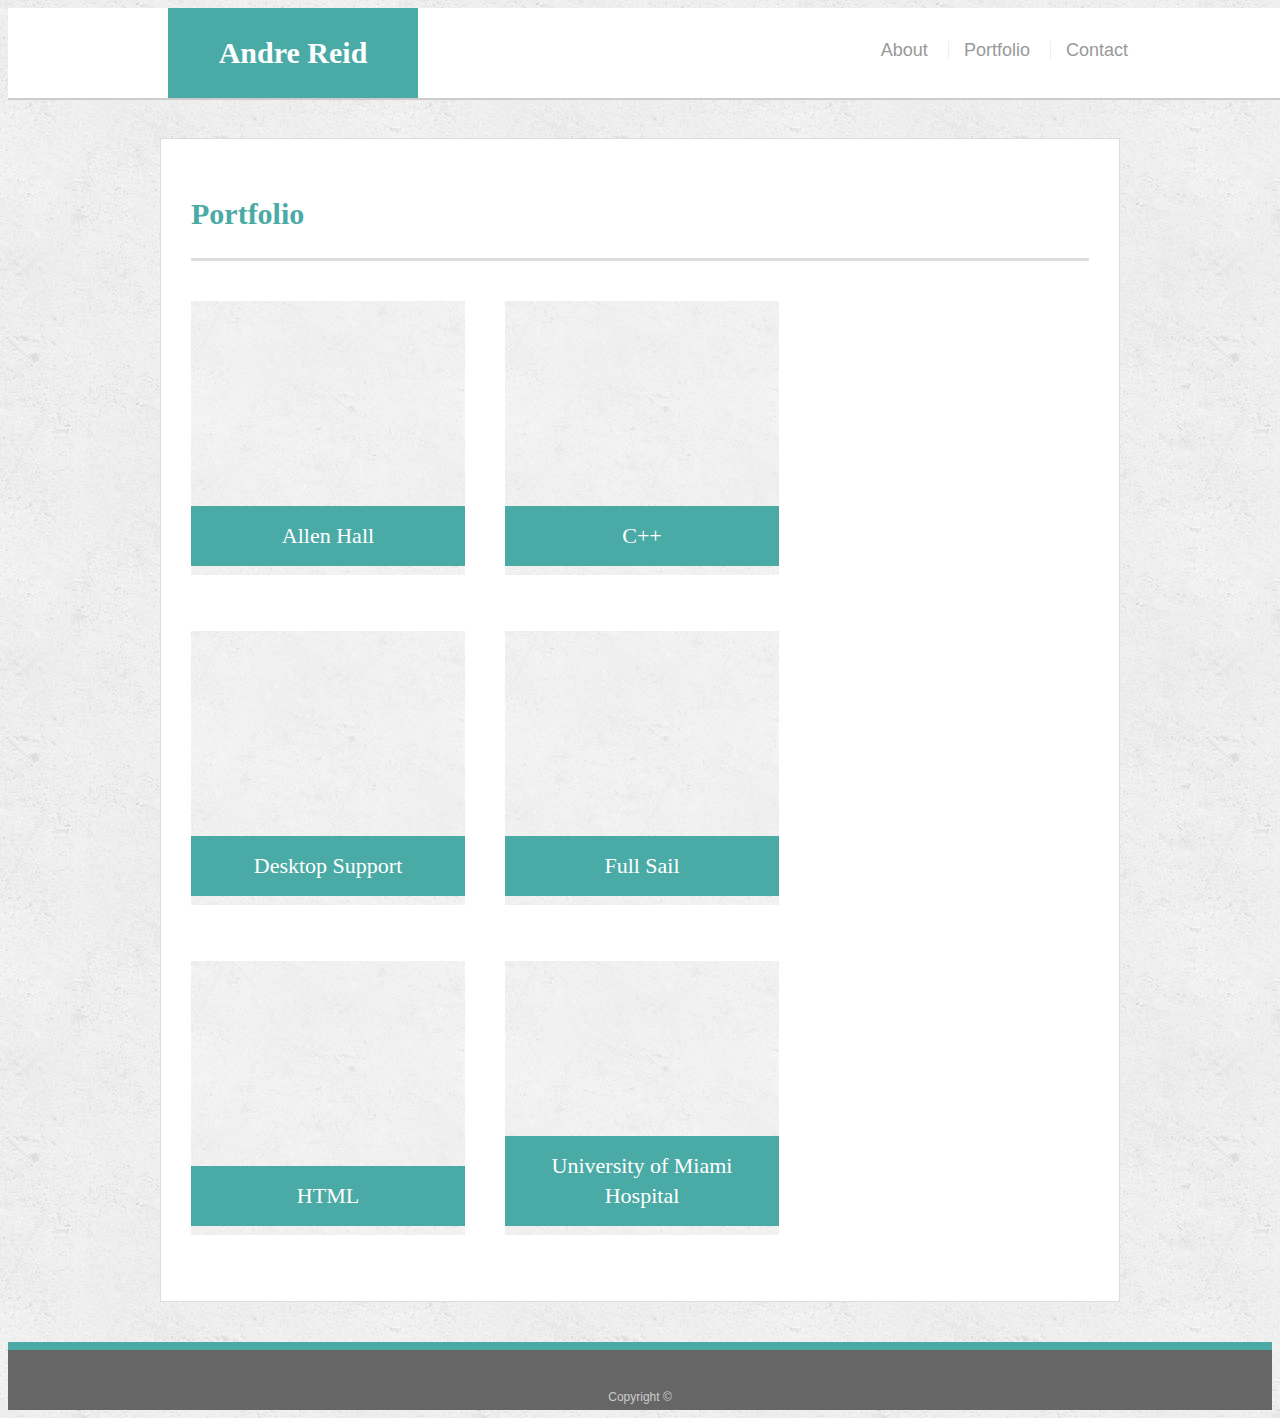
==== portfolio.html @ deabc443 "added starting files (.htmls and assets)" ====
<!doctype html>
<html lang="en-us">

<head>
  <meta charset="UTF-8">
  <title>Portfolio | Your Name</title>
  <link rel="stylesheet" type="text/css" href="assets/css/style.css">
</head>

<body>

  <header id="masthead">
    <div class="container">
      <a href="index.html" id="logo">Andre Reid</a>
      <nav>
        <a href="index.html">About</a>
        <a href="portfolio.html">Portfolio</a>
        <a href="contact.html">Contact</a>
      </nav>
    </div>
  </header>

  <div id="main-container" class="container">
    <section class="main-section">
      <h1>Portfolio</h1>

      <div class="work">
        <!-- <img src="assets/images/allen-hall.jpg" alt="Allen Hall"> -->
        <img src="assets/images/concrete_seamless.png" alt="Allen Hall">

        <h3>Allen Hall</h3>
      </div>
      <div class="work">
        <!-- <img src="/assets/images/c++.jpg" alt="C++"> -->
        <img src="assets/images/concrete_seamless.png" alt="C++">

        <h3>C++</h3>
      </div>
      <div class="work">
        <!-- <img src="assets/images/desktop-support.jpg" alt="Desktop Support"> -->
        <img src="assets/images/concrete_seamless.png" alt="Desktop Support">

        <h3>Desktop Support</h3>
      </div>
      <div class="work">
        <!-- <img src="assets/images/full-sail.jpg" alt="Full Sail"> -->
        <img src="assets/images/concrete_seamless.png" alt="Full Sail">

        <h3>Full Sail</h3>
      </div>
      <div class="work">
        <!-- <img src="assets/images/html.jpg" alt="HTML"> -->
        <img src="assets/images/concrete_seamless.png" alt="HTML">

        <h3>HTML</h3>
      </div>
      <div class="work">
        <!-- <img src="assets/images/university-of-miami-hospital.jpg" alt="UMH"> -->
        <img src="assets/images/concrete_seamless.png" alt="UMH">

        <h3>University of Miami Hospital</h3>
      </div>

    </section>

  </div>

  <footer>
    <div class="container">
      Copyright &copy;
    </div>
  </footer>
</body>

</html>
---- assets/css/style.css ----
body {
  font-family: Arial, "Helvetica Neue", Helvetica, sans-serif;
  font-size: 18px;
  line-height: 34px;
  color: #777777;
  background: url("../images/concrete_seamless.png");
}

* {
  box-sizing: border-box;
}

/* general */

.container {
  width: 100%;
  max-width: 960px;
  margin: 0 auto;
  clear: both;
}

h1,
h2,
h3,
p {
  margin-bottom: 20px;
}

p:last-child {
  margin-bottom: 0;
}

h1,
h2,
h3 {
  font-family: Georgia, Times, "Times New Roman", serif;
  font-weight: 700;
  color: #4aaaa5;
}

h1 {
  padding-bottom: 20px;
  font-size: 30px;
  line-height: 49px;
  border-bottom: 3px solid #dddddd;
}

h2,
h3 {
  font-size: 22px;
}

/* header */

#masthead {
  position: fixed;
  z-index: 99;
  width: 100%;
  margin: 0 0 30px;
  overflow: auto;
  color: #ffffff;
  background: #ffffff;
  border-bottom: 2px solid #cccccc;
}

#logo {
  float: left;
  width: 250px;
  height: 90px;
  font-family: Georgia, Times, "Times New Roman", serif;
  font-size: 30px;
  font-weight: 700;
  line-height: 90px;
  color: #ffffff;
  text-align: center;
  text-decoration: none;
  background: #4aaaa5;
}

nav {
  float: right;
  margin-top: 25px;
}

nav a {
  display: inline-block;
  padding-left: 15px;
  margin-left: 15px;
  line-height: 18px;
  color: #999;
  text-decoration: none;
  border-left: 1px solid #efefef;
}

nav a:first-child {
  border-left: 0 none;
}

/* footer */

footer {
  padding: 30px 0;
  clear: both;
  font-size: 12px;
  color: #ffffff;
  color: #cccccc;
  text-align: center;
  background: #666666;
  border-top: 8px solid #4aaaa5;
  height: 50px;
}

h3, h2 {
  padding-bottom: 20px;
  margin-bottom: 15px;
  line-height: 22px;
  border-bottom: 2px solid #eeeeee;
}

/* main */

#main-container {
  padding-top: 130px;
  min-height: calc(100vh - 70px);
}

.main-section {
  float: left;
  width: 100%;
  max-width: 960px;
  padding: 30px;
  margin: 0 0 40px;
  background: #ffffff;
  border: 1px solid #dddddd;
}

/* portfolio page */

.work {
  position: relative;
  float: left;
  width: 274px;
  margin: 20px 0 25px;
  overflow: auto;
}

.work:nth-child(even) {
  margin-right: 40px;
}

.work img {
  width: 100%;
  border: 0 none;
  opacity: 0.8;
}

.work h3 {
  position: absolute;
  bottom: 20px;
  width: 100%;
  padding: 15px;
  margin-bottom: 0;
  font-weight: 300;
  line-height: 30px;
  color: #ffffff;
  text-align: center;
  background: #4aaaa5;
  border-bottom: 0;
}

.auth-image {
  float: left;
  width: 200px;
  height: auto;
  margin-top: 10px;
  margin-right: 25px;
}

/* contact page */

#contact-form ul {
  margin-bottom: 20px;
}

#contact-form li {
  margin-bottom: 10px;
}

label,
input[type=text],
input[type=email],
textarea {
  display: block;
  width: 100%;
}

input[type=text],
input[type=email],
textarea {
  height: 35px;
  padding: 0 10px;
  font-size: 14px;
  border: 1px solid #dddddd;
}

textarea {
  height: 200px;
}

input[type=submit] {
  padding: 10px 30px;
  font-size: 18px;
  color: #ffffff;
  cursor: pointer;
  background: #4aaaa5;
  border: 0 none;
}
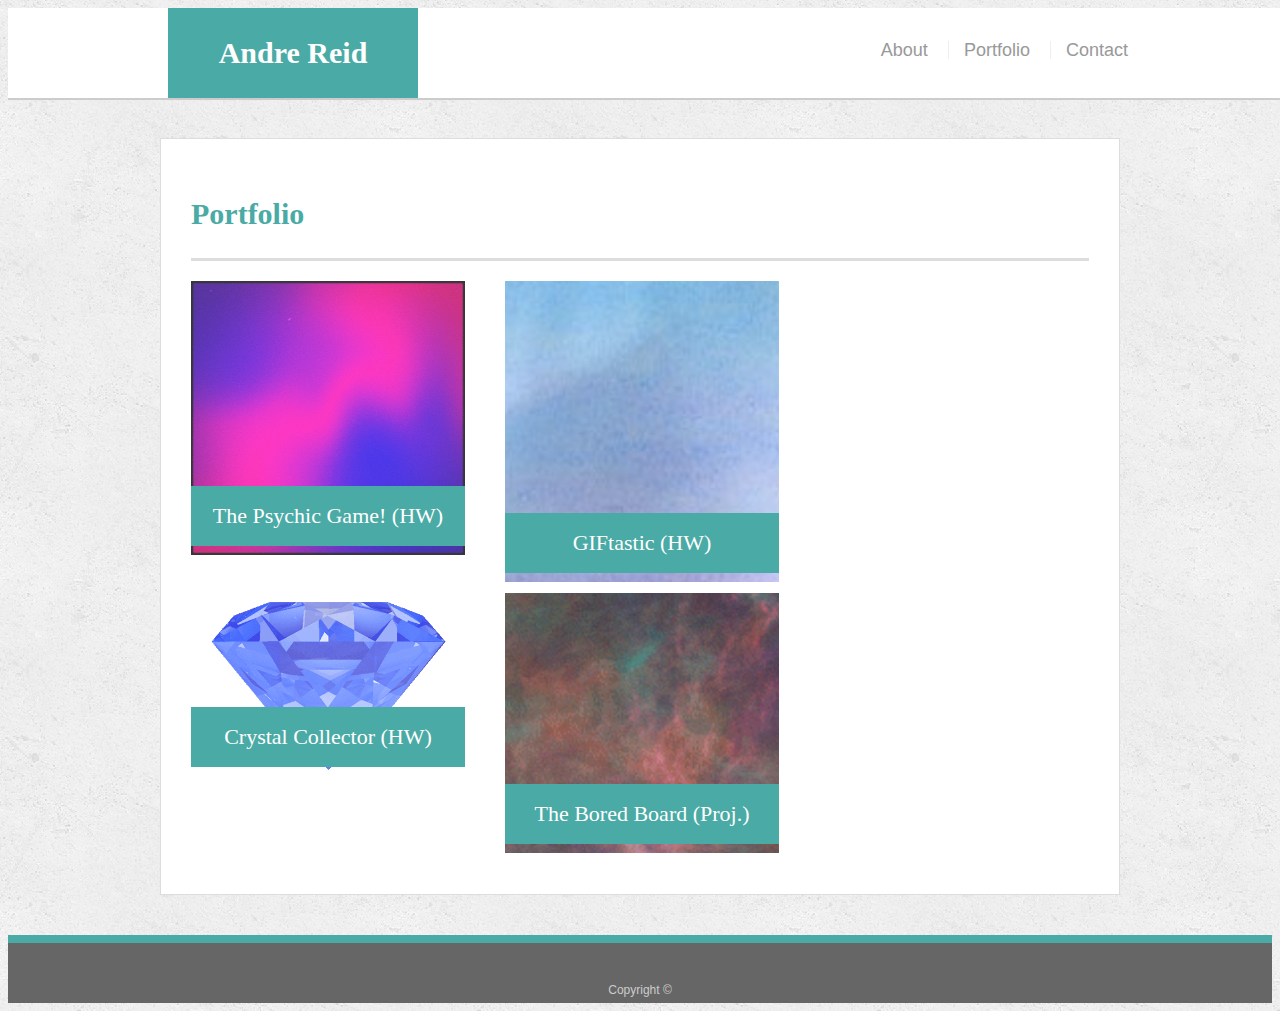
==== commit d3903316: "updated portfolio with recent projects" ====
--- a/portfolio.html
+++ b/portfolio.html
@@ -25,42 +25,33 @@
       <h1>Portfolio</h1>
 
       <div class="work">
-        <!-- <img src="assets/images/allen-hall.jpg" alt="Allen Hall"> -->
-        <img src="assets/images/concrete_seamless.png" alt="Allen Hall">
-
-        <h3>Allen Hall</h3>
-      </div>
-      <div class="work">
-        <!-- <img src="/assets/images/c++.jpg" alt="C++"> -->
-        <img src="assets/images/concrete_seamless.png" alt="C++">
-
-        <h3>C++</h3>
-      </div>
-      <div class="work">
-        <!-- <img src="assets/images/desktop-support.jpg" alt="Desktop Support"> -->
-        <img src="assets/images/concrete_seamless.png" alt="Desktop Support">
-
-        <h3>Desktop Support</h3>
-      </div>
-      <div class="work">
-        <!-- <img src="assets/images/full-sail.jpg" alt="Full Sail"> -->
-        <img src="assets/images/concrete_seamless.png" alt="Full Sail">
-
-        <h3>Full Sail</h3>
-      </div>
-      <div class="work">
-        <!-- <img src="assets/images/html.jpg" alt="HTML"> -->
-        <img src="assets/images/concrete_seamless.png" alt="HTML">
-
-        <h3>HTML</h3>
-      </div>
-      <div class="work">
-        <!-- <img src="assets/images/university-of-miami-hospital.jpg" alt="UMH"> -->
-        <img src="assets/images/concrete_seamless.png" alt="UMH">
-
-        <h3>University of Miami Hospital</h3>
+        <a href="https://aj-reid14.github.io/HW-PsychicGame/">
+          <img src="assets/images/psytrip3.gif" alt="The Psychic Game">
+        </a>
+        <h3>The Psychic Game! (HW)</h3>
       </div>
 
+      <div class="work">
+          <a href="https://aj-reid14.github.io/HW-GifTastic/">
+            <img src="assets/images/giftastic.png" alt="GIFtastic">
+          </a>
+          <h3>GIFtastic (HW)</h3>
+        </div>
+
+        <div class="work">
+            <a href="https://aj-reid14.github.io/Unit-4-Game_CrystalCollector/">
+              <img src="assets/images/crystal.gif" alt="Crystal Collector">
+            </a>
+            <h3>Crystal Collector (HW)</h3>
+          </div>
+
+          <div class="work">
+              <a href="https://aj-reid14.github.io/Project1/">
+                <img src="assets/images/bored.png" alt="The Bored Board">
+              </a>
+              <h3>The Bored Board (Proj.)</h3>
+            </div>
+      
     </section>
 
   </div>
@@ -72,4 +63,4 @@
   </footer>
 </body>
 
-</html>
+</html>--- a/assets/css/style.css
+++ b/assets/css/style.css
@@ -140,7 +140,7 @@
   position: relative;
   float: left;
   width: 274px;
-  margin: 20px 0 25px;
+  /* margin: 20px 0 25px; */
   overflow: auto;
 }
 
@@ -215,3 +215,54 @@
   background: #4aaaa5;
   border: 0 none;
 }
+
+
+@media screen and (max-width: 980px)
+{
+  .container
+  {
+    max-width: 778px;
+  }
+}
+
+@media screen and (max-width: 768px)
+{
+  .container
+  {
+    max-width: 650px;
+  }
+}
+
+@media screen and (max-width: 640px)
+{
+  #main-container
+  {
+    max-width: 500px;
+    margin: auto;
+  }
+
+  #logo
+  {
+    width: 100%;
+  }
+
+  nav
+  {
+    overflow: auto;
+    width: 100%;
+    text-align: center;
+  }
+
+  .auth-image
+  {
+    width: 100%;
+    height: 100%;
+  }
+
+  .work img
+  {
+    position: relative;
+    width: 100%;
+    margin: auto;
+  }
+}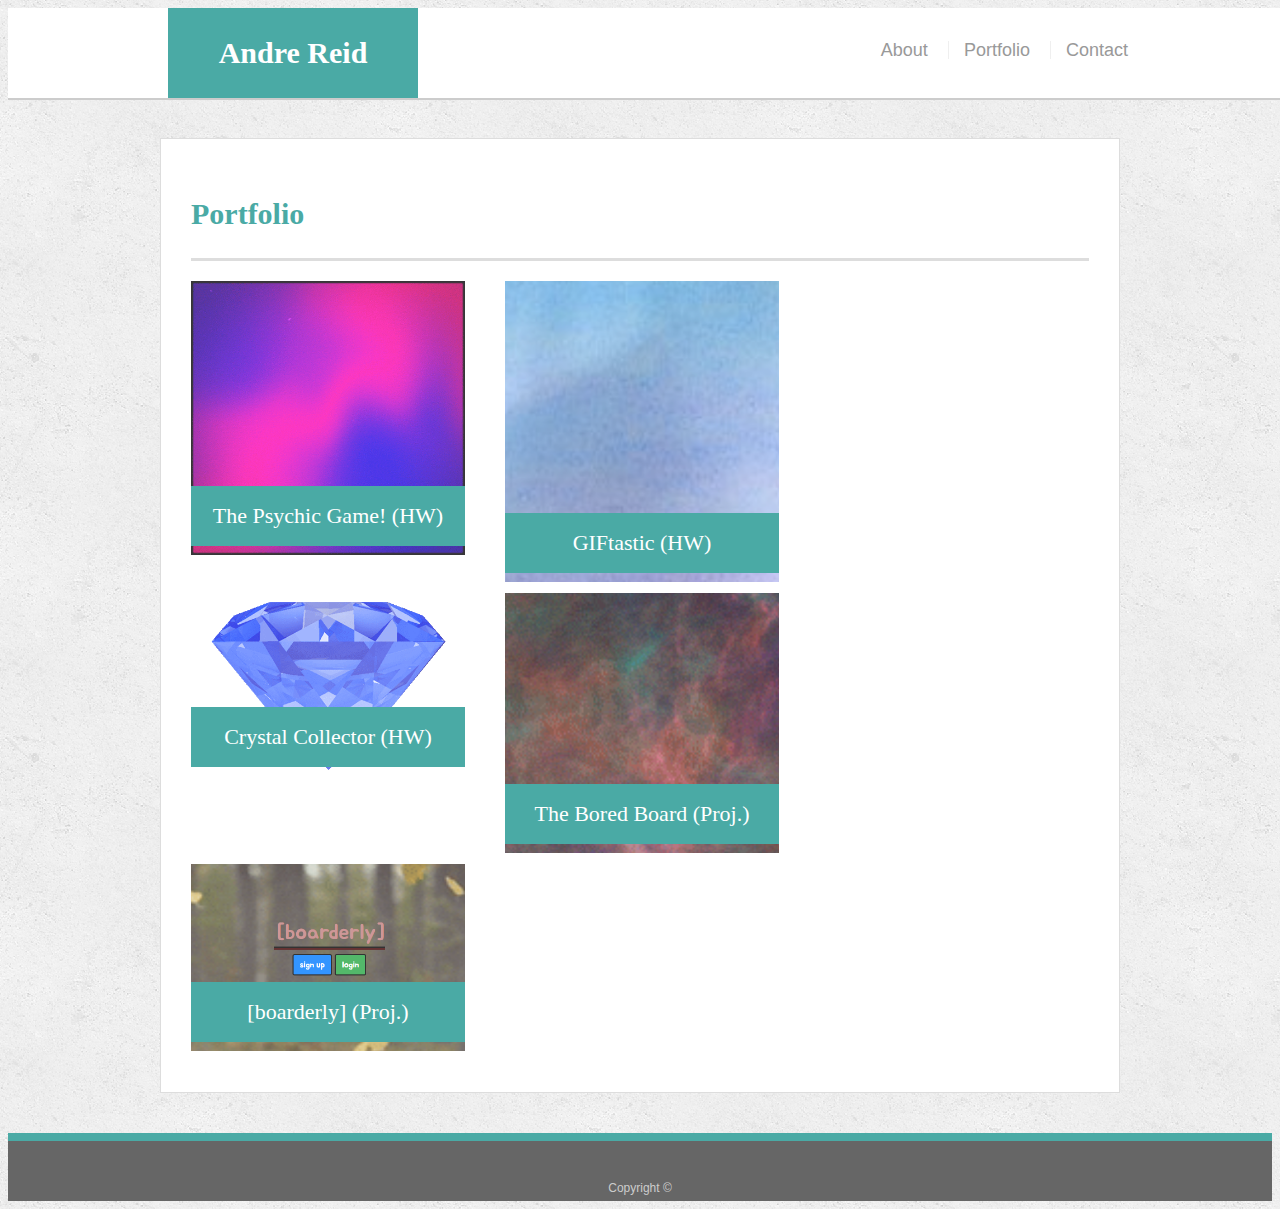
==== commit 46b9d3e2: "Merge pull request #1 from aj-reid14/newStyle" ====
--- a/portfolio.html
+++ b/portfolio.html
@@ -51,6 +51,13 @@
               </a>
               <h3>The Bored Board (Proj.)</h3>
             </div>
+
+            <div class="work">
+              <a href="https://parm-project-2.herokuapp.com">
+                <img src="assets/images/board.png" alt="Boarderly">
+              </a>
+              <h3>[boarderly] (Proj.)</h3>
+            </div>
       
     </section>
 
